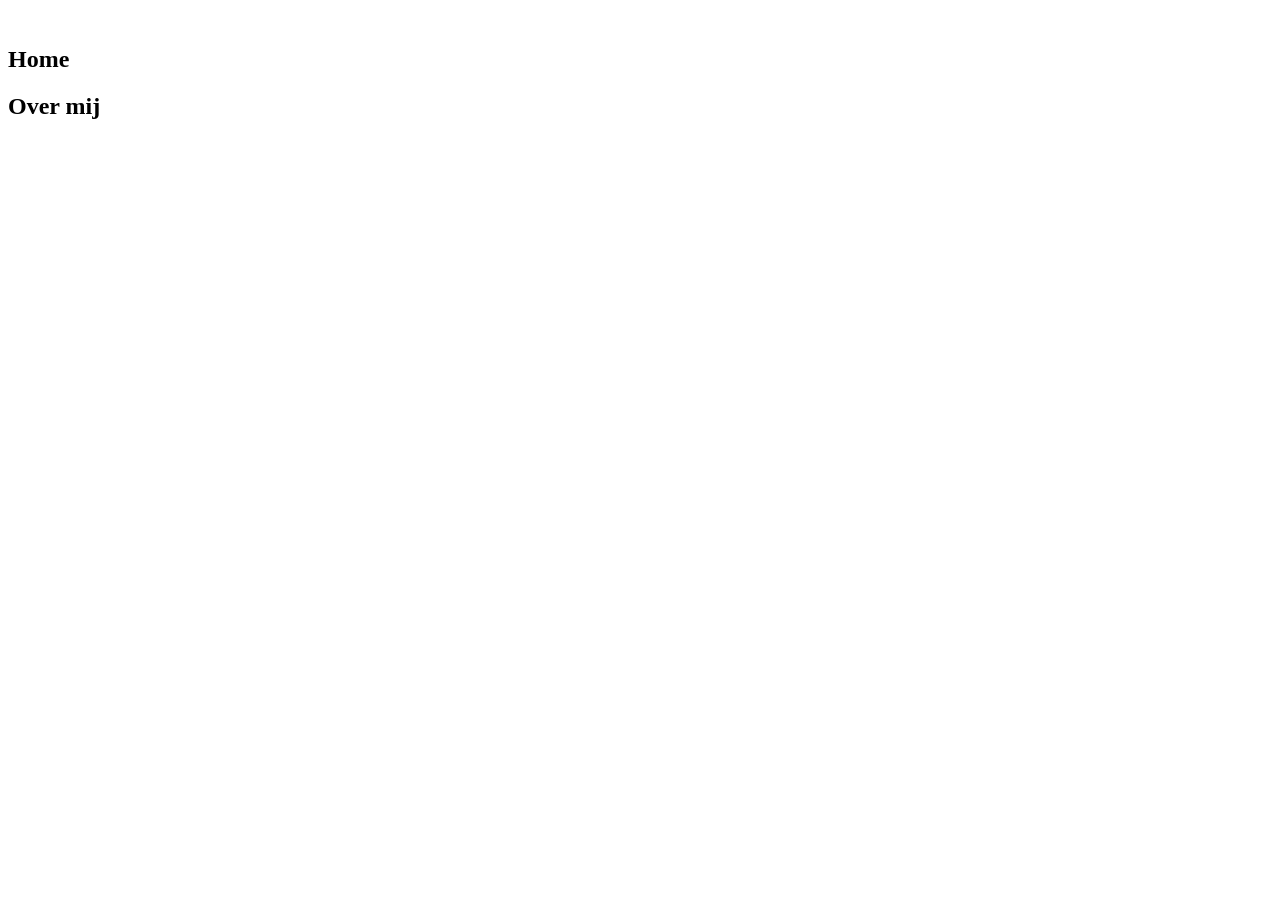
==== index.html @ 2831fba9 "Update index.html" ====
<!DOCTYPE html>
<html lang="nl">
<head>
    <meta charset="UTF-8">
    <meta name="viewport" content="width=device-width, initial-scale=1.0">
    <br/>
    <title>Home</title>
</head>
<body>
<div class="main-menu-container">
<div class="main-menu-item">
    <h2> Home </h2>
    </div>
<div class="main-menu-item">
    <h2> Over mij </h2>
</div>
</div>
</body>
</html>
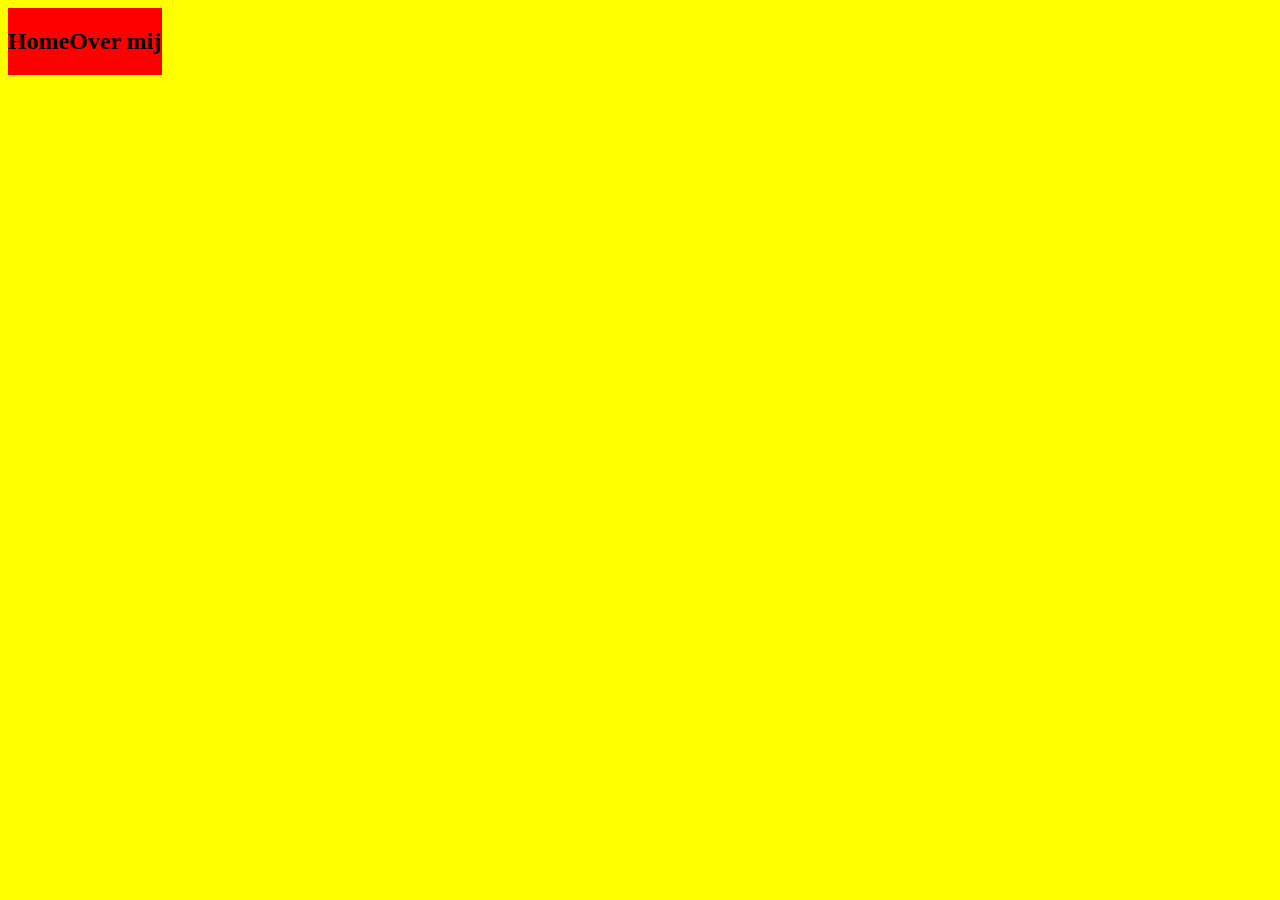
==== commit 9966b90a: "Update index.html" ====
--- a/index.html
+++ b/index.html
@@ -3,17 +3,17 @@
 <head>
     <meta charset="UTF-8">
     <meta name="viewport" content="width=device-width, initial-scale=1.0">
-    <br/>
+    <link rel="stylesheet" href="./styles.css">
     <title>Home</title>
 </head>
 <body>
 <div class="main-menu-container">
-<div class="main-menu-item">
-    <h2> Home </h2>
+    <div class="main-menu-item">
+        <h2> Home </h2>
     </div>
-<div class="main-menu-item">
-    <h2> Over mij </h2>
-</div>
+    <div class="main-menu-item">
+        <h2> Over mij </h2>
+    </div>
 </div>
 </body>
 </html>
--- a/styles.css
+++ b/styles.css
@@ -0,0 +1,13 @@
+.main-menu-container{
+  display: inline-flex;
+  flex-wrap: wrap;
+  background-color: green;
+}
+
+.main-menu-item{
+  background-color: red;
+}
+
+body{ 
+background-color: yellow;
+}
